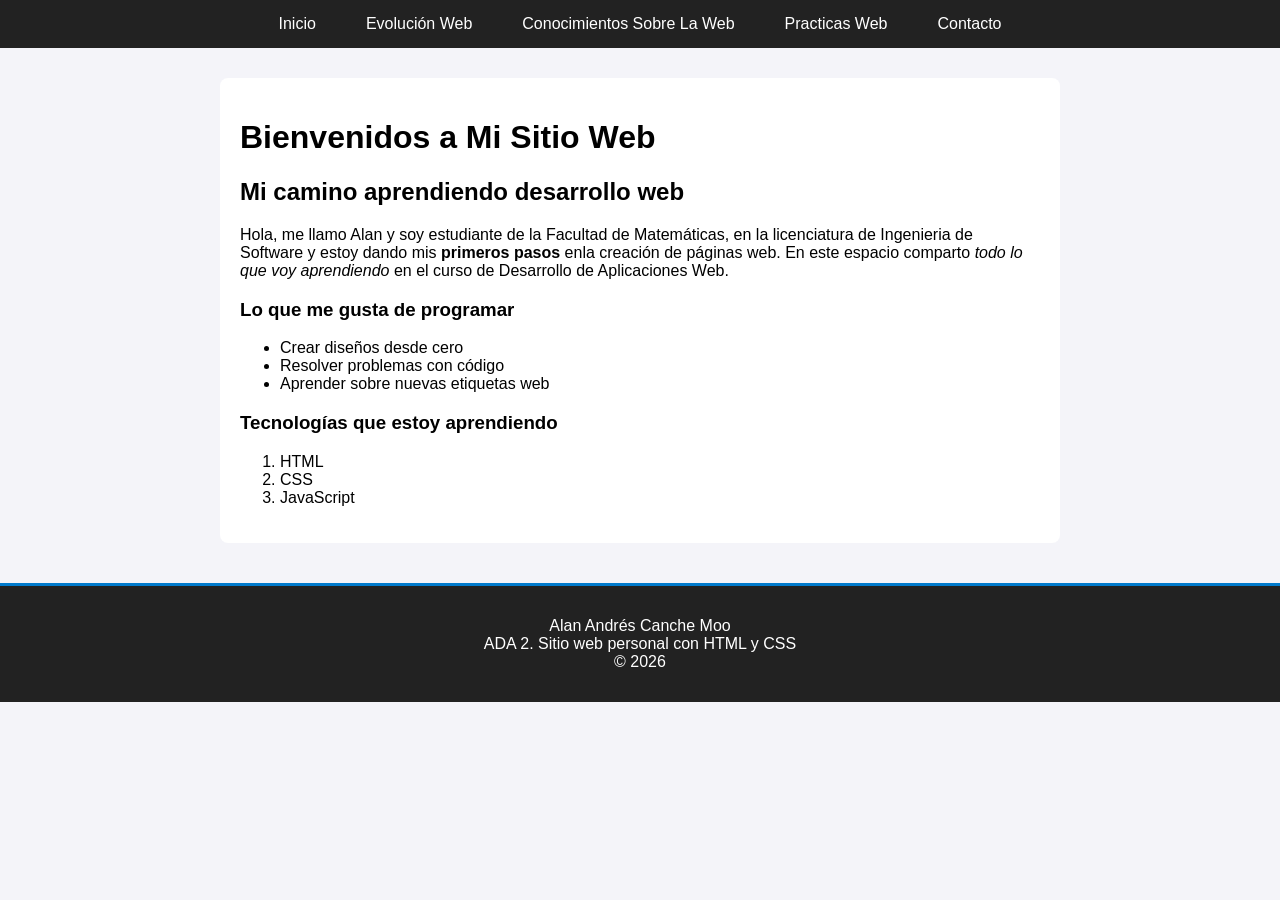
==== index.html @ a7cc4023 "first commit" ====
<!DOCTYPE html>
<html lang="es">

    <head>

        <meta charset="UTF-8">
        <title>Mi Sitio Web Personal - Alan</title>
        <!-- Conectamos el archivo CSS que estara en la carpeta de estilos-->
         <link rel="stylesheet" href="estilos/estilos.css">
        <meta name="viewport" content="width=device-width, initial-scale=1.0"> 

    </head>

    <body>

        <header>

            <nav>

                <ul>

                    <li> <a href="index.html">Inicio</a> </li>
                    <li> <a href="evolucion.html">Evolución Web</a> </li>
                    <li> <a href="conocimientos.html">Conocimientos Sobre La Web</a> </li>
                    <li> <a href="practicas.html">Practicas Web</a> </li>
                    <li> <a href="contacto.html">Contacto</a> </li>


                </ul>

            </nav>

        </header>

        <main>

            <h1>Bienvenidos a Mi Sitio Web</h1>
            <h2>Mi camino aprendiendo desarrollo web</h2>
            <p>
                Hola, me llamo Alan y soy estudiante de la Facultad de Matemáticas, en la licenciatura de Ingenieria de Software y estoy dando mis <strong>primeros pasos</strong> enla creación de páginas web.
                En este espacio comparto <em>todo lo que voy aprendiendo</em> en el curso de Desarrollo de Aplicaciones Web.
            </p>

            <h3>Lo que me gusta de programar</h3>
            <ul>
                <li>Crear diseños desde cero</li>
                <li>Resolver problemas con código</li>
                <li>Aprender sobre nuevas etiquetas web</li>
            </ul>

            <h3>Tecnologías que estoy aprendiendo</h3>
            <ol>

                <li>HTML</li>
                <li>CSS</li>
                <li>JavaScript</li>

            </ol>

        </main>
        
        <footer>

            <p>
            
                Alan Andrés Canche Moo<br>
                ADA 2. Sitio web personal con HTML y CSS<br>
                &copy; 2026

            </p>
             
        </footer>

    </body>
 
</html>
---- estilos/estilos.css ----
body {
    font-family: Arial, sans-serif;
    margin: 0;
    background-color: #f4f4f9;
}

/* Barra del menu de navegacion */
nav ul {
    list-style: none;
    margin: 0;
    padding: 0;
    background-color: #222;
    display: flex;
    justify-content: center;
    flex-wrap: wrap;
}

/* Estilo de los botones del Menu */
nav ul li a {
    display: block;
    color: white;
    text-decoration: none;
    padding: 15px 25px;
    transition: all 0.3s ease; /* Suaviza la animacion al pasar el mouse */
}

/* Interactividad al acercar el puntero */
nav ul li a:hover {
    transform: translateY(-3px); /* Eleva ligeramente el boton */
    background-color: #007acc;
}

/* Animacion al abrir cada pagina */
main {
    max-width: 800px;
    margin: 30px auto;
    padding: 20px;
    background-color: white;
    border-radius: 8px;
    animation: aparecer 0.6s ease-out;
}

@keyframes aparecer {
    from { opacity: 0; transform: translateY(15px); }
    to { opacity: 1; transform: translateY(0); }
}

img {
    max-width: 100%;
    height: auto;
    border-radius: 6px;
    animation: aparecer 0.6s ease-out;
}

/* Apartado de "conocimientos.html" */
table {
    width: 100%;
    border-collapse: collapse;
    margin-top: 20px;
}

th, td {
    border: 1px solid #ddd;
    padding: 12px;
    text-align: left;
}

thead {
    background-color: #007acc;
    color: white;
}

tbody tr:hover {
    background-color: #e6f2ff; /* Ilumina la fila al acercar el cursor */
    transition: background-color 0.2 ease;
}

tfoot {
    background-color: #f4f4f9;
    font-weight: bold;
}

/* Apartado de practicas.html */
.practica {
    border: 1px solid #ddd;
    padding: 15px;
    margin-bottom: 20px;
    border-radius: 8px;
    transition: transform 0.3 ease, box-shadow 0.3 ease;
}

.practica:hover {
    transform: scale(1.02); /* Hace un ligero zoom al acercar el puntero */
    box-shadow: 0 4px 12px rgba(0, 0, 0, 0.1);
}

/* Apartado de contacto.html */
input[type="text"],
input[type="email"],
select,
textarea {
    width: 100%;
    padding: 10px;
    margin-top: 5px;
    border: 2px solid #ccc;
    border-radius: 6px;
    box-sizing: border-box;
    transition: all 0.3s ease;
}

/* Animacion al pasar el cursor o hacer clic para escribir */
input[type="text"]:hover,
input[type="email"]:hover,
select:hover,
textarea:hover,
input[type="text"]:focus,
input[type="email"]:focus,
select:focus,
textarea:focus {
    border-color: #007acc;
    box-shadow: 0 0 8px rgba(0, 122, 204, 0.3);
    transform: translateY();
    outline: none;
}

/* Estilo para los botones de Enviar y Borrar */
button {
    background-color: #222;
    color: white;
    border: none;
    padding: 12px 24px;
    margin-right: 10px;
    border-radius: 6px;
    cursor: pointer;
    transition: all 0.3s ease;
}

button:hover {
    background-color: #007acc;
    transform: translateY(-3px);
}

/* Pie de pagina */
footer {
    background-color: #222;
    color: white;
    text-align: center;
    padding: 15px;
    margin-top: 40px;
    border-top: 3px solid #007acc;
    animation: aparecer 0.8s ease-out; /* Entra suavemente al cargar */
    transition: all 0.3s ease; /* Suaviza el efecto al acercar el cursor */
}

footer:hover {
    background-color: #111a24;
    transform: translateY(-3px);
}
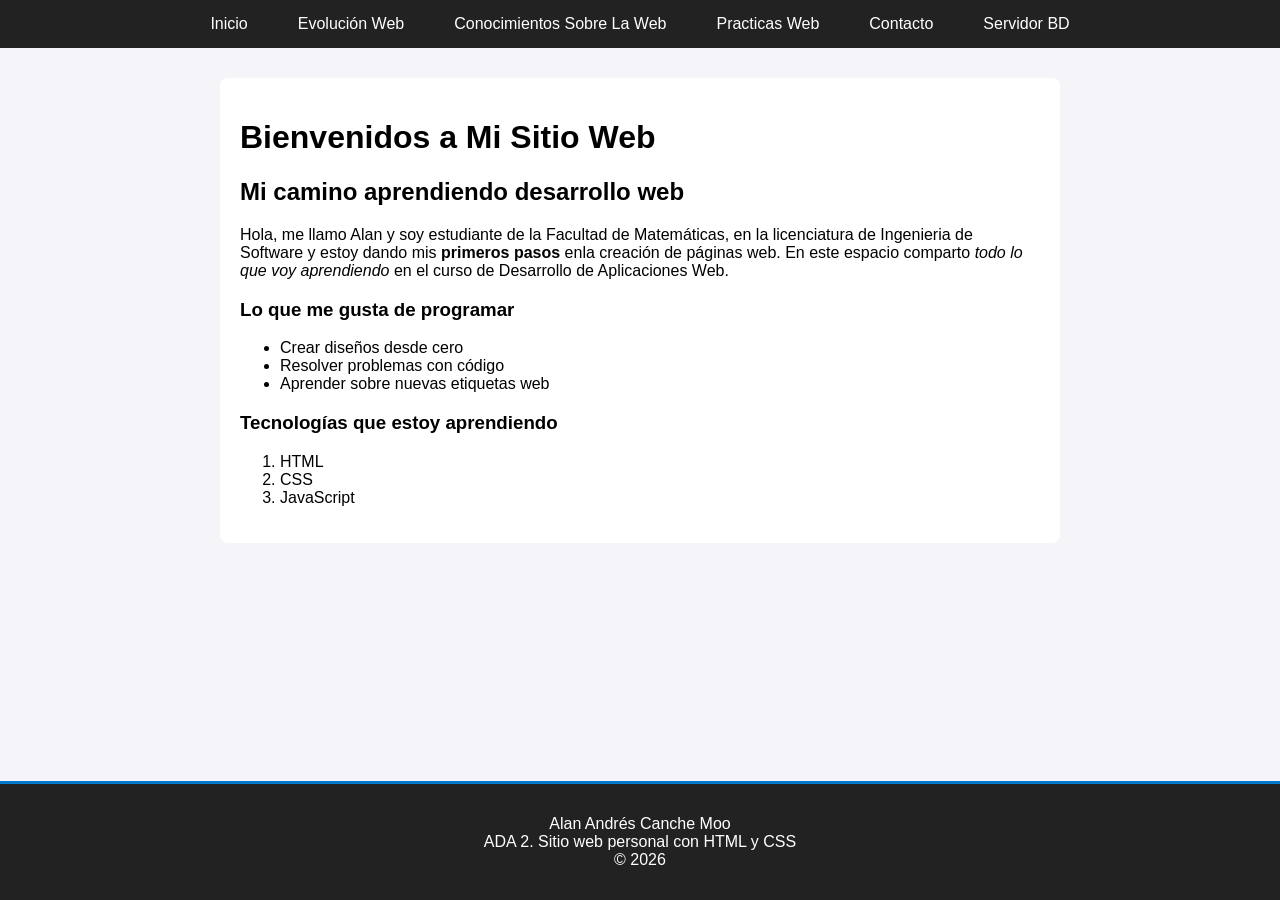
==== commit 3b1251c4: "Conexion con base de datos y modificaciones al validador junto a contacto.html y el pie de pagina" ====
--- a/index.html
+++ b/index.html
@@ -24,6 +24,7 @@
                     <li> <a href="conocimientos.html">Conocimientos Sobre La Web</a> </li>
                     <li> <a href="practicas.html">Practicas Web</a> </li>
                     <li> <a href="contacto.html">Contacto</a> </li>
+                    <li><a href="panel_servidor.php">Servidor BD</a></li>
 
 
                 </ul>
--- a/estilos/estilos.css
+++ b/estilos/estilos.css
@@ -2,6 +2,9 @@
     font-family: Arial, sans-serif;
     margin: 0;
     background-color: #f4f4f9;
+    display: flex;
+    flex-direction: column;
+    min-height: 100vh;
 }
 
 /* Barra del menu de navegacion */
@@ -146,7 +149,7 @@
     color: white;
     text-align: center;
     padding: 15px;
-    margin-top: 40px;
+    margin-top: auto; /* Asegura que el footer se quede al final de la pagina */
     border-top: 3px solid #007acc;
     animation: aparecer 0.8s ease-out; /* Entra suavemente al cargar */
     transition: all 0.3s ease; /* Suaviza el efecto al acercar el cursor */
@@ -154,5 +157,5 @@
 
 footer:hover {
     background-color: #111a24;
-    transform: translateY(-3px);
+    transform: translateY(-1px);
 }
